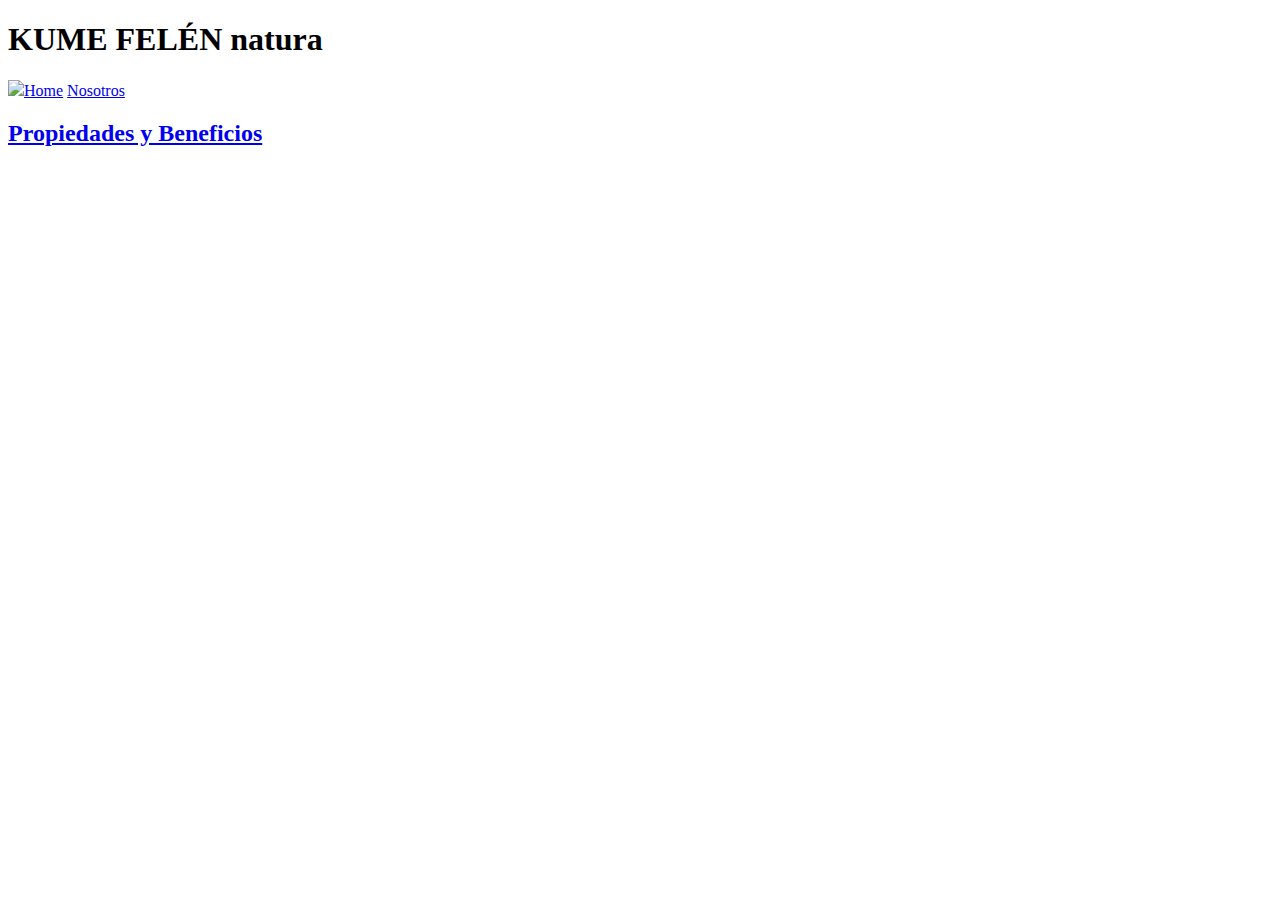
==== index.html @ ee45ccd2 "pag principal" ====
<!DOCTYPE html>
<html lang="en">
<head>
    <meta charset="UTF-8">
    <meta name="viewport" content="width=device-width, initial-scale=1.0">
    <title>Kume Felén natura</title>
</head>
<body>
    <h1>KUME FELÉN natura</h1>
    <img src="https://img.freepik.com/fotos-premium/jabones-artesanales-manojo-lavanda-productos-naturales-frescos-cosmetica-cuidado-corporal_817921-1615.jpg" width="350"

    <h2><a href="index.html">Home</a> <h2.1><a href="nosotros.html">Nosotros</a></h2.1> <h2 class="3"><a href="propiedadesybeneficios.html">Propiedades y Beneficios</a>

        
    

</body>
</html>
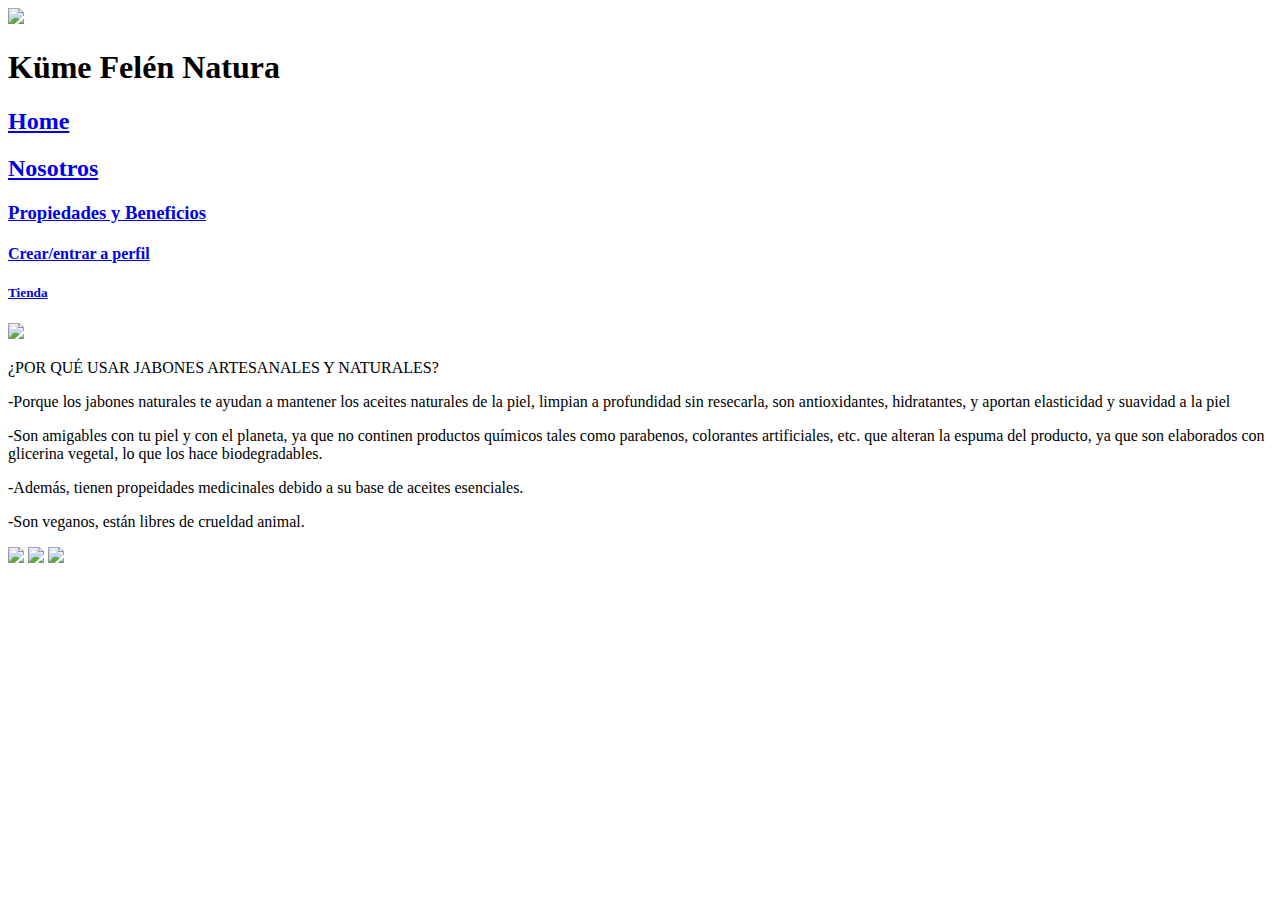
==== commit 5b548d69: "agregando paginas nuevas" ====
--- a/index.html
+++ b/index.html
@@ -1,18 +1,27 @@
 <!DOCTYPE html>
 <html lang="en">
 <head>
+    
     <meta charset="UTF-8">
     <meta name="viewport" content="width=device-width, initial-scale=1.0">
     <title>Kume Felén natura</title>
 </head>
 <body>
-    <h1>KUME FELÉN natura</h1>
-    <img src="https://img.freepik.com/fotos-premium/jabones-artesanales-manojo-lavanda-productos-naturales-frescos-cosmetica-cuidado-corporal_817921-1615.jpg" width="350"
+    <img src="https://scontent-scl2-1.xx.fbcdn.net/v/t39.30808-6/306003335_749971546165210_4051552291134099685_n.jpg?_nc_cat=110&ccb=1-7&_nc_sid=5f2048&_nc_ohc=7ccI75_UPRIAb6yNyA-&_nc_ht=scontent-scl2-1.xx&oh=00_AfBI0JSninBuXUYSbUaSqh-QAlqonygt7oLfz7ktS5eBYA&oe=66234A81" width="200">
+    <h1>Küme Felén Natura</h1>
+   <h2><a href="index.html">Home</a></h2> <h2><a href="nosotros.html">Nosotros</a></h2>
+   <h3><a href="propiedadesybeneficios.html">Propiedades y Beneficios</a></h3>
+   <h4><a href="CrearOentrarAPerfil.html">Crear/entrar a perfil</a></h4>
+   <h5><a href="Tienda.html">Tienda</a></h5>
+   <img src=https://st.depositphotos.com/1000129/2859/i/950/depositphotos_28597637-stock-photo-lavender-and-soaps.jpg width="350">
+<p>¿POR QUÉ USAR JABONES ARTESANALES Y NATURALES?</p>
+<p> -Porque los jabones naturales te ayudan a mantener los aceites naturales de la piel, limpian a profundidad sin resecarla, son antioxidantes, hidratantes, y aportan elasticidad y suavidad a la piel
+    <p>-Son amigables con tu piel y con el planeta, ya que no continen productos químicos tales como parabenos, colorantes artificiales, etc. que alteran la espuma del producto, ya que son elaborados con glicerina vegetal, lo que los hace biodegradables. 
+    <p>-Además, tienen propeidades medicinales debido a su base de aceites esenciales.</p></p></p>
+    <p> -Son veganos, están libres de crueldad animal.</p>
 
-    <h2><a href="index.html">Home</a> <h2.1><a href="nosotros.html">Nosotros</a></h2.1> <h2 class="3"><a href="propiedadesybeneficios.html">Propiedades y Beneficios</a>
-
-        
-    
-
+<img src=https://static.vecteezy.com/system/resources/previews/007/559/167/non_2x/eco-friendly-icon-with-hands-and-leaf-logo-design-free-vector.jpg width="100">
+<img src="https://dbs.cl/media/wysiwyg/16348950791145.jpg" width="100">
+<img src="https://media.istockphoto.com/id/137890516/es/vector/natural-o-concepto-de-medicina-alternativa.jpg?s=612x612&w=0&k=20&c=MBQtZHJ6I_olXM-U5BCXvntQ88y-csfeOZLN1fbEYpA=" width="100">
 </body>
 </html>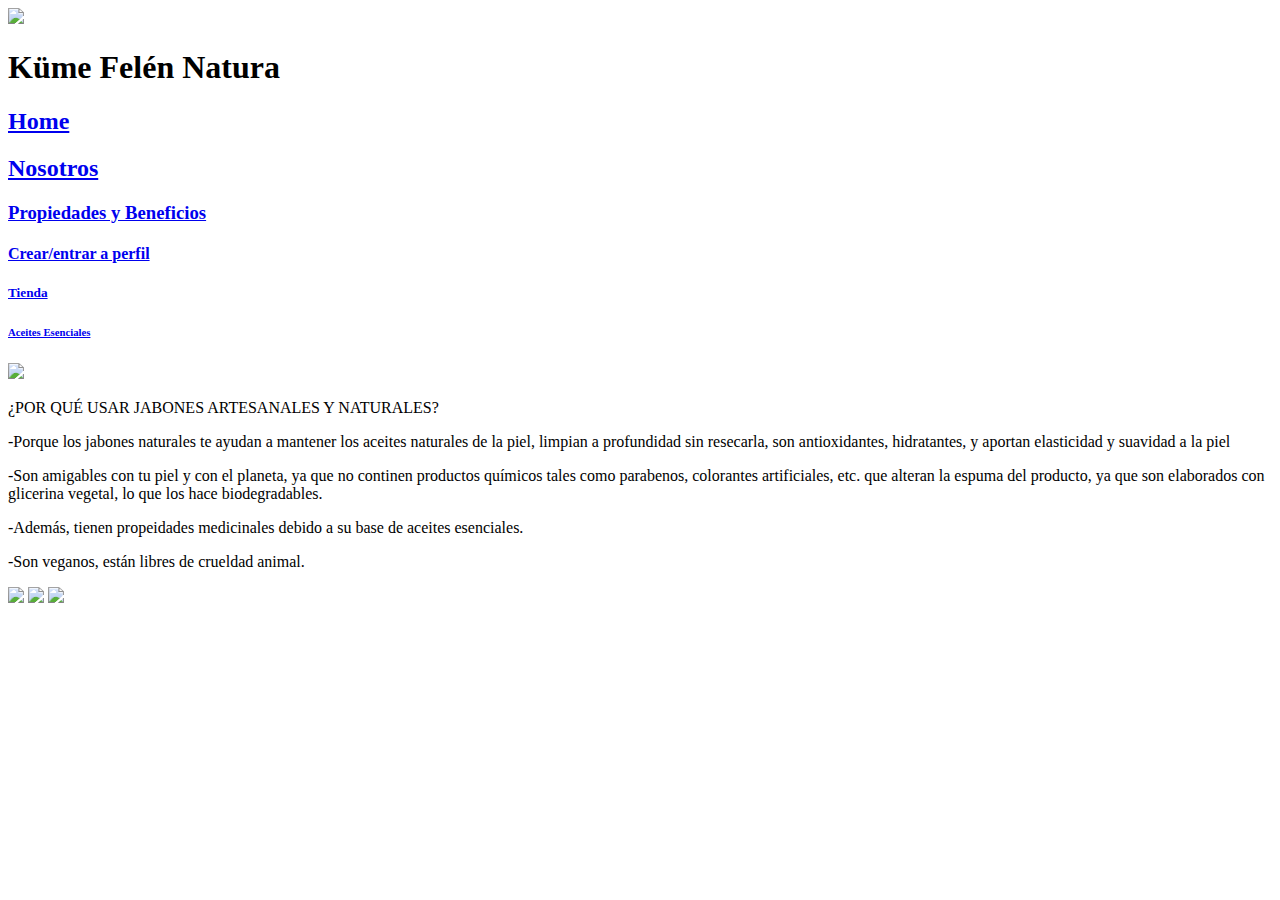
==== commit 8e075ced: "subir aceites esenciales" ====
--- a/index.html
+++ b/index.html
@@ -13,6 +13,7 @@
    <h3><a href="propiedadesybeneficios.html">Propiedades y Beneficios</a></h3>
    <h4><a href="CrearOentrarAPerfil.html">Crear/entrar a perfil</a></h4>
    <h5><a href="Tienda.html">Tienda</a></h5>
+   <h6><a href="AceitesEsenciales.html">Aceites Esenciales</a></h6></h>
    <img src=https://st.depositphotos.com/1000129/2859/i/950/depositphotos_28597637-stock-photo-lavender-and-soaps.jpg width="350">
 <p>¿POR QUÉ USAR JABONES ARTESANALES Y NATURALES?</p>
 <p> -Porque los jabones naturales te ayudan a mantener los aceites naturales de la piel, limpian a profundidad sin resecarla, son antioxidantes, hidratantes, y aportan elasticidad y suavidad a la piel
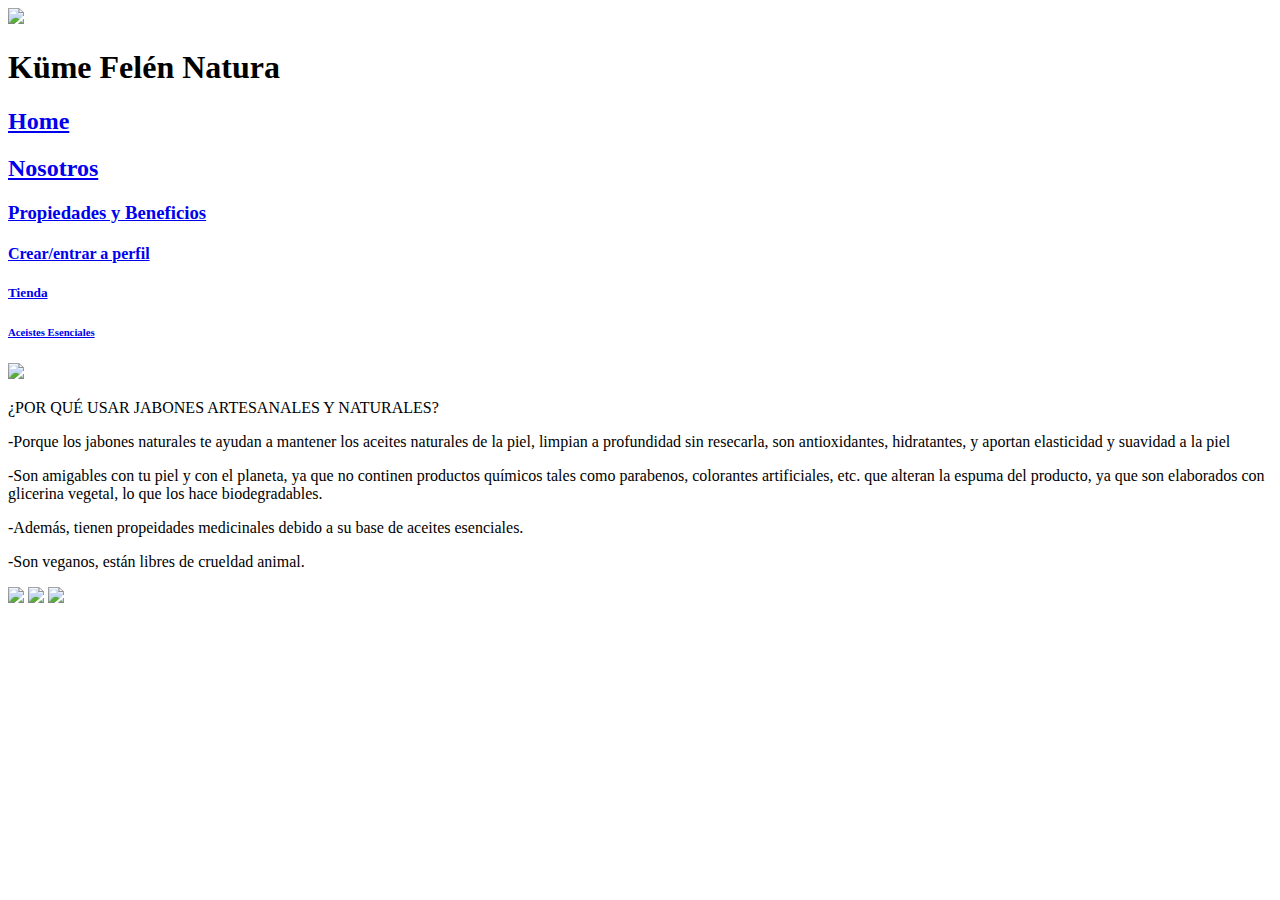
==== commit ec5fa917: "agregando link" ====
--- a/index.html
+++ b/index.html
@@ -13,7 +13,7 @@
    <h3><a href="propiedadesybeneficios.html">Propiedades y Beneficios</a></h3>
    <h4><a href="CrearOentrarAPerfil.html">Crear/entrar a perfil</a></h4>
    <h5><a href="Tienda.html">Tienda</a></h5>
-   <h6><a href="AceitesEsenciales.html">Aceites Esenciales</a></h6></h>
+   <h6> <a href="AceitesEsenciales.html">Aceistes Esenciales</a></h6>
    <img src=https://st.depositphotos.com/1000129/2859/i/950/depositphotos_28597637-stock-photo-lavender-and-soaps.jpg width="350">
 <p>¿POR QUÉ USAR JABONES ARTESANALES Y NATURALES?</p>
 <p> -Porque los jabones naturales te ayudan a mantener los aceites naturales de la piel, limpian a profundidad sin resecarla, son antioxidantes, hidratantes, y aportan elasticidad y suavidad a la piel
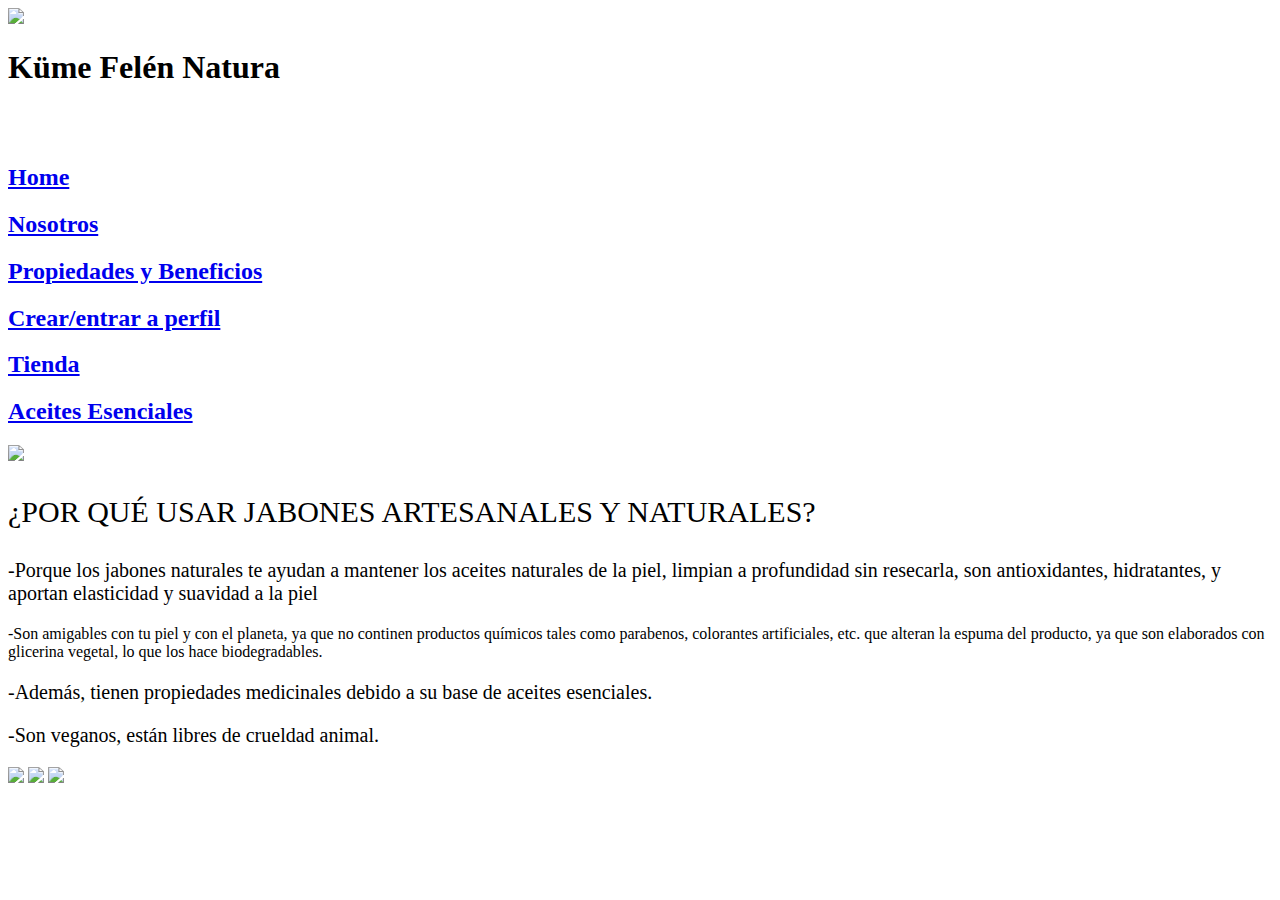
==== commit 3b5f7e01: "cambio" ====
--- a/index.html
+++ b/index.html
@@ -9,20 +9,22 @@
 <body>
     <img src="https://scontent-scl2-1.xx.fbcdn.net/v/t39.30808-6/306003335_749971546165210_4051552291134099685_n.jpg?_nc_cat=110&ccb=1-7&_nc_sid=5f2048&_nc_ohc=7ccI75_UPRIAb6yNyA-&_nc_ht=scontent-scl2-1.xx&oh=00_AfBI0JSninBuXUYSbUaSqh-QAlqonygt7oLfz7ktS5eBYA&oe=66234A81" width="200">
     <h1>Küme Felén Natura</h1>
-   <h2><a href="index.html">Home</a></h2> <h2><a href="nosotros.html">Nosotros</a></h2>
-   <h3><a href="propiedadesybeneficios.html">Propiedades y Beneficios</a></h3>
-   <h4><a href="CrearOentrarAPerfil.html">Crear/entrar a perfil</a></h4>
-   <h5><a href="Tienda.html">Tienda</a></h5>
-   <h6> <a href="AceitesEsenciales.html">Aceistes Esenciales</a></h6>
+    <br> <br/> 
+    <h2><a href="index.html">Home</a></h2> <h2><a href="nosotros.html">Nosotros</a></h2>    
+   <h2><a href="propiedadesybeneficios.html">Propiedades y Beneficios</a></h1>
+   <h2><a href="CrearOentrarAPerfil.html">Crear/entrar a perfil</a></h2>
+   <h2><a href="Tienda.html">Tienda</a></h2>
+   <h2><a href="AceitesEsenciales.html">Aceites Esenciales</a></h2>
    <img src=https://st.depositphotos.com/1000129/2859/i/950/depositphotos_28597637-stock-photo-lavender-and-soaps.jpg width="350">
-<p>¿POR QUÉ USAR JABONES ARTESANALES Y NATURALES?</p>
-<p> -Porque los jabones naturales te ayudan a mantener los aceites naturales de la piel, limpian a profundidad sin resecarla, son antioxidantes, hidratantes, y aportan elasticidad y suavidad a la piel
-    <p>-Son amigables con tu piel y con el planeta, ya que no continen productos químicos tales como parabenos, colorantes artificiales, etc. que alteran la espuma del producto, ya que son elaborados con glicerina vegetal, lo que los hace biodegradables. 
-    <p>-Además, tienen propeidades medicinales debido a su base de aceites esenciales.</p></p></p>
-    <p> -Son veganos, están libres de crueldad animal.</p>
+<p style="font-size: 30px;">¿POR QUÉ USAR JABONES ARTESANALES Y NATURALES?</p>
+<p style="font-size: 20px;"> -Porque los jabones naturales te ayudan a mantener los aceites naturales de la piel, limpian a profundidad sin resecarla, son antioxidantes, hidratantes, y aportan elasticidad y suavidad a la piel
+    <p style="font: size 30px;">-Son amigables con tu piel y con el planeta, ya que no continen productos químicos tales como parabenos, colorantes artificiales, etc. que alteran la espuma del producto, ya que son elaborados con glicerina vegetal, lo que los hace biodegradables. </p>
+    <p style="font-size: 20px;">-Además, tienen propiedades medicinales debido a su base de aceites esenciales.</p>
+    <p style="font-size: 20px;"> -Son veganos, están libres de crueldad animal.</p>
 
 <img src=https://static.vecteezy.com/system/resources/previews/007/559/167/non_2x/eco-friendly-icon-with-hands-and-leaf-logo-design-free-vector.jpg width="100">
 <img src="https://dbs.cl/media/wysiwyg/16348950791145.jpg" width="100">
 <img src="https://media.istockphoto.com/id/137890516/es/vector/natural-o-concepto-de-medicina-alternativa.jpg?s=612x612&w=0&k=20&c=MBQtZHJ6I_olXM-U5BCXvntQ88y-csfeOZLN1fbEYpA=" width="100">
+
 </body>
-</html>+</html>
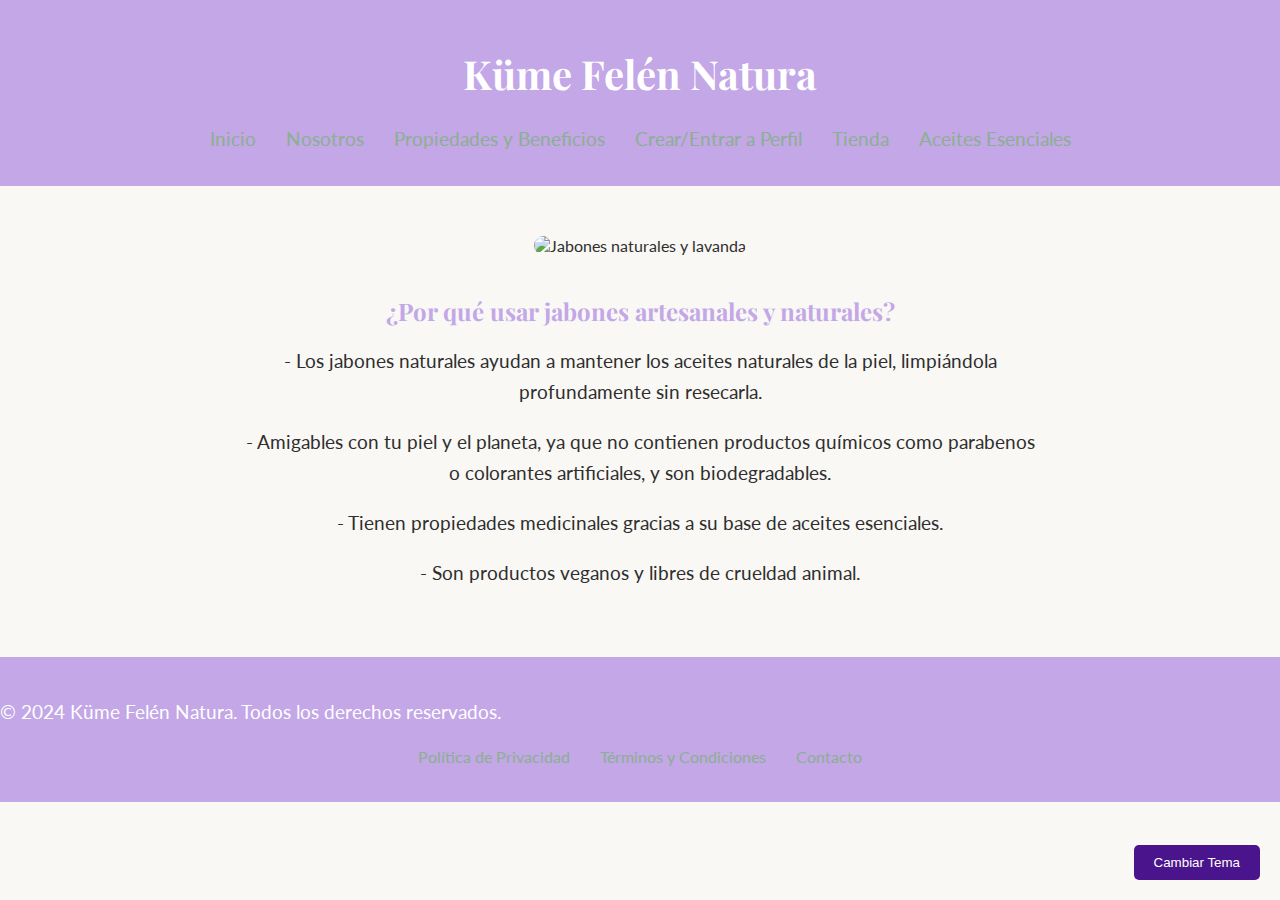
==== commit 6a32e09f: "cambios" ====
--- a/index.html
+++ b/index.html
@@ -1,30 +1,72 @@
 <!DOCTYPE html>
-<html lang="en">
+<html lang="es">
 <head>
-    
     <meta charset="UTF-8">
     <meta name="viewport" content="width=device-width, initial-scale=1.0">
-    <title>Kume Felén natura</title>
+    <meta name="description" content="Kume Felén Natura - Productos naturales, veganos y artesanales.">
+    <meta name="keywords" content="jabones artesanales, aceites esenciales, cosmética natural, productos veganos">
+    <meta name="author" content="Kume Felén Natura">
+    
+    <title>Küme Felén Natura | Productos Naturales Artesanales</title>
+
+    <!-- Google Fonts -->
+    <link href="https://fonts.googleapis.com/css2?family=Playfair+Display:wght@400;700&family=Lato:wght@300;400&display=swap" rel="stylesheet">
+
+    <!-- Vinculación del archivo CSS externo -->
+    <link rel="stylesheet" href="app.css">
+
+    <!-- Favicon para la página -->
+    <link rel="icon" href="favicon.ico" type="image/x-icon">
 </head>
 <body>
-    <img src="https://scontent-scl2-1.xx.fbcdn.net/v/t39.30808-6/306003335_749971546165210_4051552291134099685_n.jpg?_nc_cat=110&ccb=1-7&_nc_sid=5f2048&_nc_ohc=7ccI75_UPRIAb6yNyA-&_nc_ht=scontent-scl2-1.xx&oh=00_AfBI0JSninBuXUYSbUaSqh-QAlqonygt7oLfz7ktS5eBYA&oe=66234A81" width="200">
-    <h1>Küme Felén Natura</h1>
-    <br> <br/> 
-    <h2><a href="index.html">Home</a></h2> <h2><a href="nosotros.html">Nosotros</a></h2>    
-   <h2><a href="propiedadesybeneficios.html">Propiedades y Beneficios</a></h1>
-   <h2><a href="CrearOentrarAPerfil.html">Crear/entrar a perfil</a></h2>
-   <h2><a href="Tienda.html">Tienda</a></h2>
-   <h2><a href="AceitesEsenciales.html">Aceites Esenciales</a></h2>
-   <img src=https://st.depositphotos.com/1000129/2859/i/950/depositphotos_28597637-stock-photo-lavender-and-soaps.jpg width="350">
-<p style="font-size: 30px;">¿POR QUÉ USAR JABONES ARTESANALES Y NATURALES?</p>
-<p style="font-size: 20px;"> -Porque los jabones naturales te ayudan a mantener los aceites naturales de la piel, limpian a profundidad sin resecarla, son antioxidantes, hidratantes, y aportan elasticidad y suavidad a la piel
-    <p style="font: size 30px;">-Son amigables con tu piel y con el planeta, ya que no continen productos químicos tales como parabenos, colorantes artificiales, etc. que alteran la espuma del producto, ya que son elaborados con glicerina vegetal, lo que los hace biodegradables. </p>
-    <p style="font-size: 20px;">-Además, tienen propiedades medicinales debido a su base de aceites esenciales.</p>
-    <p style="font-size: 20px;"> -Son veganos, están libres de crueldad animal.</p>
+    <!-- Encabezado principal -->
+    <header class="header">
+        <div class="container">
+            <h1 class="logo">Küme Felén Natura</h1>
+            <nav>
+                <ul class="nav-list">
+                    <li><a href="index.html">Inicio</a></li>
+                    <li><a href="nosotros.html">Nosotros</a></li>
+                    <li><a href="propiedadesybeneficios.html">Propiedades y Beneficios</a></li>
+                    <li><a href="CrearOentrarAPerfil.html">Crear/Entrar a Perfil</a></li>
+                    <li><a href="Tienda.html">Tienda</a></li>
+                    <li><a href="AceitesEsenciales.html">Aceites Esenciales</a></li>
+                </ul>
+            </nav>
+        </div>
+    </header>
 
-<img src=https://static.vecteezy.com/system/resources/previews/007/559/167/non_2x/eco-friendly-icon-with-hands-and-leaf-logo-design-free-vector.jpg width="100">
-<img src="https://dbs.cl/media/wysiwyg/16348950791145.jpg" width="100">
-<img src="https://media.istockphoto.com/id/137890516/es/vector/natural-o-concepto-de-medicina-alternativa.jpg?s=612x612&w=0&k=20&c=MBQtZHJ6I_olXM-U5BCXvntQ88y-csfeOZLN1fbEYpA=" width="100">
+    <!-- Contenido principal -->
+    <main>
+        <section class="hero">
+            <div class="container center">
+                <img src="https://img.freepik.com/fotos-premium/jabon-natural-extracto-lavanda-jabon-artesanal-flores-lavanda-ia-generativa_87561-11516.jpg?w=740" alt="Jabones naturales y lavanda" class="hero-image">
+                <h2 class="center">¿Por qué usar jabones artesanales y naturales?</h2>
+                <div class="benefits-list">
+                    <p>- Los jabones naturales ayudan a mantener los aceites naturales de la piel, limpiándola profundamente sin resecarla.</p>
+                    <p>- Amigables con tu piel y el planeta, ya que no contienen productos químicos como parabenos o colorantes artificiales, y son biodegradables.</p>
+                    <p>- Tienen propiedades medicinales gracias a su base de aceites esenciales.</p>
+                    <p>- Son productos veganos y libres de crueldad animal.</p>
+                </div>
+            </div>
+        </section>
+    </main>
 
+    <!-- Pie de página -->
+    <footer>
+        <div class="container center">
+            <p>&copy; 2024 Küme Felén Natura. Todos los derechos reservados.</p>
+            <nav>
+                <ul class="footer-nav">
+                    <li><a href="privacy.html">Política de Privacidad</a></li>
+                    <li><a href="terms.html">Términos y Condiciones</a></li>
+                    <li><a href="contacto.html">Contacto</a></li>
+                </ul>
+            </nav>
+        </div>
+    </footer>
+
+    <!-- Inclusión del archivo JavaScript -->
+    <script src="app.js"></script>
 </body>
-</html>
+</html>--- a/app.css
+++ b/app.css
@@ -0,0 +1,114 @@
+/* Paleta de colores */
+:root {
+    --primary-color: #C3A7E7; /* Lavanda suave */
+    --secondary-color: #8AB08F; /* Verde salvia */
+    --accent-color: #2E2E2E; /* Gris pizarra */
+    --background-color: #F9F8F5; /* Beige suave */
+    --text-color: #2E2E2E; /* Texto principal */
+}
+
+/* Estilos básicos */
+body {
+    font-family: 'Lato', sans-serif;
+    background-color: var(--background-color);
+    color: var(--text-color);
+    margin: 0;
+    padding: 0;
+}
+
+h1 {
+    font-family: 'Playfair Display', serif;
+    color: #ffffff;
+    text-align: center;
+}
+ h2 {
+    font-family: 'Playfair Display', serif;
+    color: var(--primary-color);
+    text-align: center;
+}
+
+h1.logo {
+    font-size: 2.5em;
+}
+
+p {
+    font-size: 1.2em;
+    line-height: 1.6;
+}
+
+a {
+    text-decoration: none;
+    color: var(--secondary-color);
+}
+
+/* Encabezado */
+.header {
+    background-color: var(--primary-color);
+    padding: 20px 0;
+}
+
+.nav-list {
+    display: flex;
+    justify-content: center;
+    list-style: none;
+    padding: 0;
+}
+
+.nav-list li {
+    margin: 0 15px;
+}
+
+.nav-list a {
+    font-size: 1.2em;
+}
+
+/* Sección principal */
+.hero {
+    padding: 50px 0;
+    background-color: var(--background-color);
+    text-align: center;
+}
+
+.hero-image {
+    max-width: 100%;
+    border-radius: 15px;
+    margin-bottom: 20px;
+}
+
+.benefits-list {
+    max-width: 800px;
+    margin: 0 auto;
+}
+
+/* Pie de página */
+footer {
+    background-color: var(--primary-color);
+    color: #fff;
+    padding: 20px 0;
+}
+
+.footer-nav {
+    display: flex;
+    justify-content: center;
+    list-style: none;
+    padding: 0;
+}
+
+.footer-nav li {
+    margin: 0 15px;
+}
+
+.fade-in {
+    opacity: 0;
+    transition: opacity 2s;
+}
+
+.fade-in.visible {
+    opacity: 1;
+}
+.hero-image {
+    width: 100%; /* O cualquier otro tamaño como 50% o 300px */
+    max-width: 300px; /* Establece un ancho máximo */
+    height: auto; /* Mantiene la relación de aspecto */
+}
+
